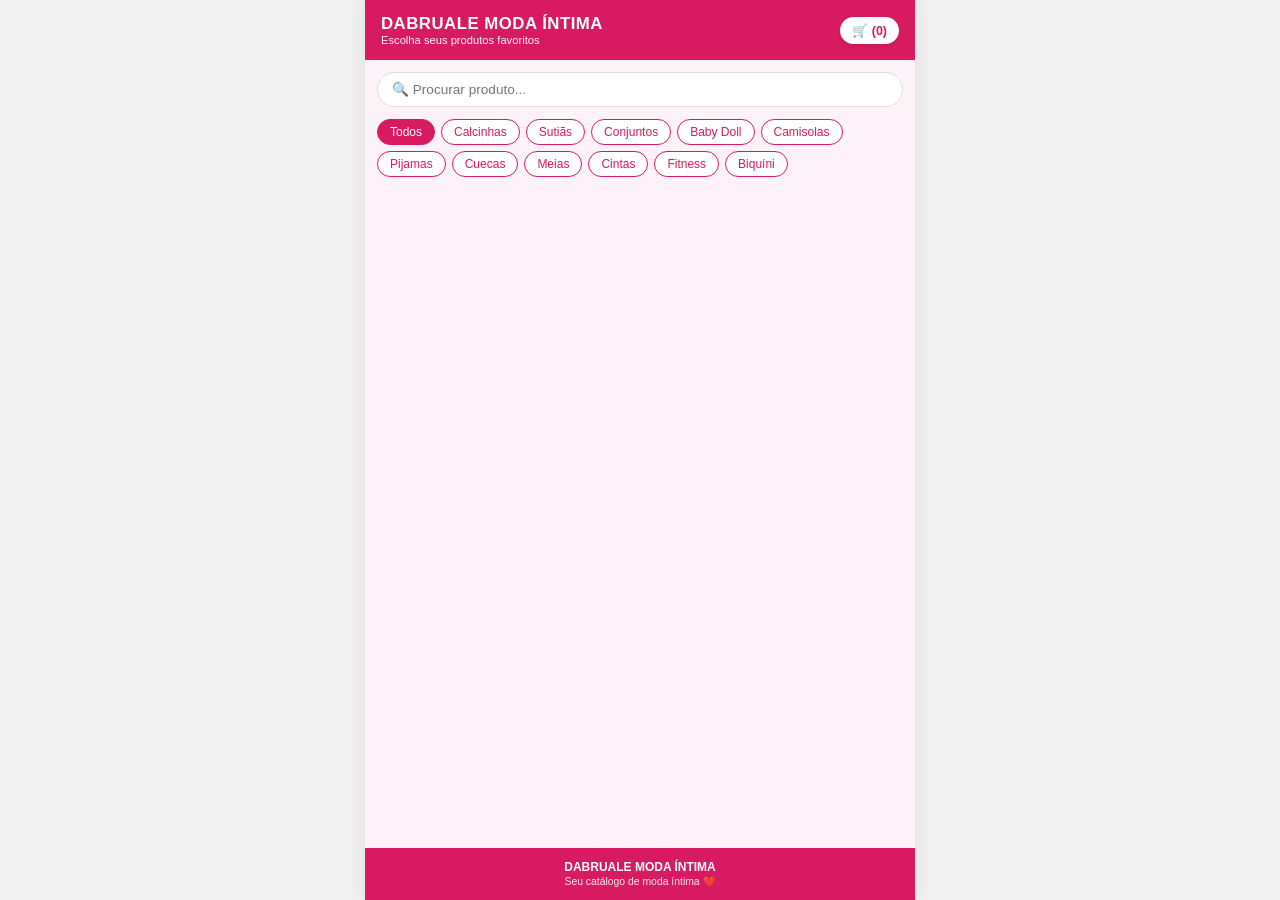
==== index.html @ e1613a53 "Update index.html" ====
<!DOCTYPE html>
<html lang="pt-BR">

<head>
    <!-- Prévia para WhatsApp e Redes Sociais -->
    <meta property="og:title" content="Dabruale Moda Íntima - Catálogo">
    <meta property="og:description" content="Confira nosso catálogo completo de produtos e faça seu pedido direto pelo WhatsApp!">
    <meta property="og:image" content="https://dabruale.github.io/Dabruale-moda-intima/logo.png">
    <meta property="og:image:secure_url" content="https://dabruale.github.io/Dabruale-moda-intima/logo.png">
    <meta property="og:image:width" content="300">
    <meta property="og:image:height" content="300">
    <meta property="og:url" content="https://dabruale.github.io/Dabruale-moda-intima/">
    <meta property="og:type" content="website">
    <meta property="og:image:type" content="image/png">
    <meta charset="UTF-8">
    <meta name="viewport" content="width=device-width, initial-scale=1.0">
    <title>Dabruale Moda Íntima - Catálogo</title>
    <style>
        * {
            margin: 0;
            padding: 0;
            box-sizing: border-box;
            font-family: 'Segoe UI', Tahoma, Geneva, Verdana, sans-serif;
        }

        body {
            background-color: #f0f0f0;
            display: flex;
            justify-content: center;
            align-items: flex-start;
            min-height: 100vh;
        }

        .app-container {
            max-width: 550px;
            width: 100%;
            background-color: #fdf2f8;
            min-height: 100vh;
            display: flex;
            flex-direction: column;
            box-shadow: 0 0 15px rgba(0,0,0,0.08);
            position: relative;
        }

        header {
            background-color: #d81b60;
            color: white;
            padding: 14px 16px;
            display: flex;
            justify-content: space-between;
            align-items: center;
            position: sticky;
            top: 0;
            z-index: 10;
        }

        header h1 {
            font-size: 1.05rem;
            text-transform: uppercase;
            letter-spacing: 0.5px;
            font-weight: 800;
        }

        header p {
            font-size: 0.7rem;
            opacity: 0.95;
        }

        .header-acoes {
            display: flex;
            gap: 6px;
            align-items: center;
        }

        .carrinho-topo {
            background-color: white;
            color: #d81b60;
            padding: 6px 12px;
            border-radius: 20px;
            font-weight: bold;
            font-size: 0.78rem;
            cursor: pointer;
            box-shadow: 0 2px 4px rgba(0,0,0,0.1);
            white-space: nowrap;
            transition: transform 0.1s;
        }

        .carrinho-topo:active {
            transform: scale(0.95);
        }

        main {
            flex: 1;
            padding: 12px;
        }

        .busca-container {
            margin-bottom: 12px;
        }

        .busca-container input {
            width: 100%;
            padding: 9px 14px;
            border: 1px solid #e0e0e0;
            border-radius: 20px;
            outline: none;
            font-size: 0.85rem;
            background: white;
        }

        .categorias-container {
            display: flex;
            flex-wrap: wrap;
            gap: 6px;
            margin-bottom: 12px;
        }

        .btn-categoria {
            background-color: white;
            color: #d81b60;
            border: 1px solid #d81b60;
            padding: 5px 12px;
            border-radius: 15px;
            font-size: 0.75rem;
            white-space: nowrap;
            cursor: pointer;
            transition: 0.2s;
        }

        .btn-categoria.ativo, .btn-categoria:hover {
            background-color: #d81b60;
            color: white;
        }

        .aviso-tamanho-topo {
            display: none;
            padding: 10px 14px;
            border-radius: 10px;
            font-size: 0.8rem;
            text-align: center;
            margin-bottom: 12px;
            font-weight: 600;
            align-items: center;
            justify-content: center;
            gap: 6px;
            box-shadow: 0 2px 8px rgba(0,0,0,0.08);
            animation: fadeIn 0.2s ease-out;
        }

        .aviso-tamanho-topo.alerta {
            background-color: #ffebee;
            color: #c62828;
            border: 1px solid #ef9a9a;
        }

        .aviso-tamanho-topo.sucesso {
            background-color: #e8f5e9;
            color: #2e7d32;
            border: 1px solid #a5d6a7;
        }

        @keyframes fadeIn {
            from { opacity: 0; transform: translateY(-4px); }
            to { opacity: 1; transform: translateY(0); }
        }

        .produtos-grid {
            display: flex;
            flex-direction: column;
            gap: 10px;
            width: 100%;
        }

        .card-produto {
            background: white;
            border-radius: 10px;
            padding: 10px;
            display: flex;
            gap: 12px;
            box-shadow: 0 2px 5px rgba(0,0,0,0.03);
            align-items: flex-start;
            width: 100%;
        }

        .foto-box {
            display: flex;
            flex-direction: column;
            align-items: center;
            gap: 5px;
            flex-shrink: 0;
        }

        .card-produto img.img-principal {
            width: 85px;
            height: 85px;
            object-fit: cover;
            border-radius: 8px;
            cursor: pointer;
            transition: transform 0.2s;
        }

        .card-produto img.img-principal:hover {
            transform: scale(1.03);
        }

        .miniaturas-container {
            display: flex;
            gap: 4px;
            max-width: 85px;
            justify-content: center;
            flex-wrap: wrap;
        }

        .thumb-img {
            width: 22px;
            height: 22px;
            object-fit: cover;
            border-radius: 4px;
            border: 1px solid #ddd;
            cursor: pointer;
            opacity: 0.6;
            transition: 0.2s;
        }

        .thumb-img.ativa, .thumb-img:hover {
            opacity: 1;
            border-color: #d81b60;
            box-shadow: 0 0 3px rgba(216, 27, 96, 0.5);
        }

        .detalhes-produto {
            flex: 1;
            display: flex;
            flex-direction: column;
            gap: 3px;
        }

        .nome-produto {
            font-weight: bold;
            font-size: 0.88rem;
            color: #333;
        }

        .subtexto-produto {
            font-size: 0.68rem;
            color: #888;
        }

        .preco-produto {
            color: #d81b60;
            font-weight: bold;
            font-size: 0.92rem;
        }

        .controles-produto {
            display: flex;
            align-items: center;
            gap: 8px;
            margin: 4px 0;
            flex-wrap: wrap;
        }

        .box-tamanho {
            display: flex;
            align-items: center;
        }

        .select-tamanho {
            border: 1px solid #d81b60;
            color: #d81b60;
            border-radius: 10px;
            padding: 4px 8px;
            font-size: 0.75rem;
            outline: none;
            background: white;
            font-weight: 600;
            cursor: pointer;
        }

        .qtd-container {
            display: flex;
            align-items: center;
            gap: 5px;
            font-size: 0.75rem;
            color: #444;
            font-weight: 600;
        }

        .btn-qtd {
            width: 22px;
            height: 22px;
            border-radius: 50%;
            border: 1px solid #ccc;
            background: white;
            color: #555;
            font-weight: bold;
            cursor: pointer;
            display: flex;
            align-items: center;
            justify-content: center;
            font-size: 0.8rem;
            line-height: 1;
        }

        .btn-adicionar {
            background-color: #d81b60;
            color: white;
            border: none;
            padding: 6px 12px;
            border-radius: 10px;
            font-weight: bold;
            font-size: 0.72rem;
            cursor: pointer;
            width: fit-content;
            margin-top: 2px;
            transition: background 0.2s;
        }

        .btn-adicionar:hover {
            background-color: #c2185b;
        }

        .modal-overlay {
            display: none;
            position: fixed;
            top: 0;
            left: 0;
            width: 100vw;
            height: 100vh;
            background: rgba(0, 0, 0, 0.5);
            z-index: 100;
            justify-content: center;
            align-items: flex-end;
        }

        .modal-carrinho {
            background: white;
            width: 100%;
            max-width: 550px;
            border-radius: 16px 16px 0 0;
            padding: 16px;
            max-height: 90vh;
            display: flex;
            flex-direction: column;
            animation: slideUp 0.2s ease-out;
            overflow-y: auto;
        }

        @keyframes slideUp {
            from { transform: translateY(100%); }
            to { transform: translateY(0); }
        }

        .modal-header {
            display: flex;
            justify-content: space-between;
            align-items: center;
            border-bottom: 1px solid #eee;
            padding-bottom: 10px;
            margin-bottom: 10px;
        }

        .modal-header h2 {
            font-size: 1rem;
            color: #d81b60;
        }

        .btn-fechar {
            background: none;
            border: none;
            font-size: 1.2rem;
            cursor: pointer;
            color: #888;
        }

        .itens-carrinho {
            display: flex;
            flex-direction: column;
            gap: 8px;
            margin-bottom: 12px;
            max-height: 200px;
            overflow-y: auto;
        }

        .item-carrinho {
            display: flex;
            justify-content: space-between;
            align-items: center;
            padding: 8px 10px;
            background: #fdf2f8;
            border-radius: 8px;
            font-size: 0.8rem;
            border: 1px solid #f8bbd0;
        }

        .item-info {
            display: flex;
            flex-direction: column;
        }

        .item-nome {
            font-weight: bold;
            color: #333;
        }

        .badge-tamanho {
            display: inline-block;
            background-color: #d81b60;
            color: white;
            padding: 2px 6px;
            border-radius: 4px;
            font-size: 0.68rem;
            font-weight: bold;
            margin-top: 2px;
            width: fit-content;
        }

        .item-detalhe {
            font-size: 0.72rem;
            color: #666;
            margin-top: 2px;
        }

        .btn-remover {
            background: none;
            border: none;
            color: #d32f2f;
            cursor: pointer;
            font-size: 0.85rem;
            font-weight: bold;
            padding: 4px;
        }

        .dados-cliente {
            display: flex;
            flex-direction: column;
            gap: 8px;
            margin-bottom: 12px;
            padding-top: 10px;
            border-top: 1px dashed #e0e0e0;
        }

        .dados-cliente h3 {
            font-size: 0.85rem;
            color: #d81b60;
            margin-bottom: 2px;
        }

        .campo-linha {
            display: flex;
            gap: 8px;
        }

        .campo-grupo {
            display: flex;
            flex-direction: column;
            gap: 3px;
            flex: 1;
        }

        .campo-grupo.curto {
            flex: 0.35;
        }

        .campo-grupo label {
            font-size: 0.72rem;
            font-weight: bold;
            color: #444;
        }

        .campo-grupo input, .campo-grupo select, .campo-grupo textarea {
            padding: 8px 10px;
            border: 1px solid #ccc;
            border-radius: 8px;
            font-size: 0.78rem;
            outline: none;
            font-family: inherit;
        }

        .campo-grupo textarea {
            resize: vertical;
            min-height: 45px;
        }

        .campo-grupo input:focus, .campo-grupo select:focus, .campo-grupo textarea:focus {
            border-color: #d81b60;
        }

        .modal-footer {
            border-top: 1px solid #eee;
            padding-top: 10px;
            display: flex;
            flex-direction: column;
            gap: 10px;
            margin-top: auto;
        }

        .total-carrinho {
            display: flex;
            justify-content: space-between;
            font-weight: bold;
            font-size: 0.95rem;
            color: #333;
        }

        .btn-whatsapp {
            background-color: #25D366;
            color: white;
            border: none;
            padding: 10px;
            border-radius: 8px;
            font-weight: bold;
            font-size: 0.85rem;
            cursor: pointer;
            text-align: center;
            text-decoration: none;
            display: block;
        }

        .modal-foto-overlay {
            display: none;
            position: fixed;
            top: 0; left: 0; width: 100vw; height: 100vh;
            background: rgba(0,0,0,0.85);
            z-index: 200;
            justify-content: center;
            align-items: center;
            padding: 16px;
        }

        .modal-foto-conteudo {
            max-width: 95%;
            max-height: 85vh;
            border-radius: 12px;
            object-fit: contain;
            box-shadow: 0 4px 15px rgba(0,0,0,0.5);
        }

        .btn-fechar-foto {
            position: absolute;
            top: 15px;
            right: 20px;
            color: white;
            font-size: 2rem;
            background: none;
            border: none;
            cursor: pointer;
        }

        footer {
            background-color: #d81b60;
            color: white;
            text-align: center;
            padding: 12px;
            font-size: 0.75rem;
            margin-top: auto;
        }
    </style>
</head>
<body>

    <div class="app-container">

        <header>
            <div>
                <h1>DABRUALE MODA ÍNTIMA</h1>
                <p>Escolha seus produtos favoritos</p>
            </div>
            <div class="header-acoes">
                <div class="carrinho-topo" onclick="abrirCarrinho()">🛒 (<span id="countCarrinho">0</span>)</div>
            </div>
        </header>

        <main>
            <div class="busca-container">
                <input type="text" id="inputBusca" placeholder="🔍 Procurar produto..." oninput="filtrarProdutos()">
            </div>

            <div class="categorias-container" id="containerCategorias">
                <button class="btn-categoria ativo" onclick="selecionarCategoria('Todos', this)">Todos</button>
                <button class="btn-categoria" onclick="selecionarCategoria('Calcinhas', this)">Calcinhas</button>
                <button class="btn-categoria" onclick="selecionarCategoria('Sutiãs', this)">Sutiãs</button>
                <button class="btn-categoria" onclick="selecionarCategoria('Conjuntos', this)">Conjuntos</button>
                <button class="btn-categoria" onclick="selecionarCategoria('Baby Doll', this)">Baby Doll</button>
                <button class="btn-categoria" onclick="selecionarCategoria('Camisolas', this)">Camisolas</button>
                <button class="btn-categoria" onclick="selecionarCategoria('Pijamas', this)">Pijamas</button>
                <button class="btn-categoria" onclick="selecionarCategoria('Cuecas', this)">Cuecas</button>
                <button class="btn-categoria" onclick="selecionarCategoria('Meias', this)">Meias</button>
                <button class="btn-categoria" onclick="selecionarCategoria('Cintas', this)">Cintas</button>
                <button class="btn-categoria" onclick="selecionarCategoria('Fitness', this)">Fitness</button>
                <button class="btn-categoria" onclick="selecionarCategoria('Biquíni', this)">Biquíni</button>
            </div>

            <div class="aviso-tamanho-topo" id="boxAvisoTamanho">
                <span></span>
            </div>

            <div class="produtos-grid" id="gridProdutos">
                <!-- Produtos inseridos via JavaScript -->
            </div>
        </main>

        <footer>
            <strong>DABRUALE MODA ÍNTIMA</strong><br>
            <span style="font-size: 0.65rem; opacity: 0.9;">Seu catálogo de moda íntima ❤️</span>
        </footer>

    </div>

    <!-- MODAL DO CARRINHO (LISTA PRODUTOS + FORMULÁRIO DE DADOS NA MESMA TELA) -->
    <div class="modal-overlay" id="modalCarrinho">
        <div class="modal-carrinho">
            <div class="modal-header">
                <h2>🛒 Seu Carrinho</h2>
                <button class="btn-fechar" onclick="fecharCarrinho()">✕</button>
            </div>

            <!-- 1. EXIBIÇÃO DOS PRODUTOS ADICIONADOS -->
            <div class="itens-carrinho" id="itensCarrinho"></div>

            <!-- 2. FORMULÁRIO PARA PREENCHIMENTO DOS DADOS -->
            <div class="dados-cliente">
                <h3>📝 Dados para Entrega</h3>
                
                <div class="campo-grupo">
                    <label for="clienteNome">Seu Nome *</label>
                    <input type="text" id="clienteNome" placeholder="Digite seu nome completo">
                </div>

                <div class="campo-linha">
                    <div class="campo-grupo">
                        <label for="clienteRua">Rua / Avenida *</label>
                        <input type="text" id="clienteRua" placeholder="Ex: Rua das Flores">
                    </div>
                    <div class="campo-grupo curto">
                        <label for="clienteNumero">Nº *</label>
                        <input type="text" id="clienteNumero" placeholder="123">
                    </div>
                </div>

                <div class="campo-linha">
                    <div class="campo-grupo">
                        <label for="clienteBairro">Bairro *</label>
                        <input type="text" id="clienteBairro" placeholder="Ex: Centro">
                    </div>
                    <div class="campo-grupo">
                        <label for="clienteCepRef">CEP ou Referência</label>
                        <input type="text" id="clienteCepRef" placeholder="Ex: Próximo ao mercado">
                    </div>
                </div>

                <div class="campo-linha">
                    <div class="campo-grupo">
                        <label for="clienteCidade">Cidade *</label>
                        <input type="text" id="clienteCidade" placeholder="Ex: Tangará da Serra">
                    </div>
                    <div class="campo-grupo curto">
                        <label for="clienteEstado">UF *</label>
                        <input type="text" id="clienteEstado" placeholder="MT" maxlength="2">
                    </div>
                </div>

                <div class="campo-grupo">
                    <label for="clientePagamento">Forma de Pagamento *</label>
                    <select id="clientePagamento">
                        <option value="Pix">PIX</option>
                        <option value="Cartão de Crédito/Débito">Cartão de Crédito/Débito</option>
                        <option value="Dinheiro">Dinheiro</option>
                    </select>
                </div>

                <div class="campo-grupo">
                    <label for="clienteObs">Observações / Detalhes do Tamanho</label>
                    <textarea id="clienteObs" placeholder="Especifique tamanhos adicionais, preferências de cores ou detalhes da entrega aqui..."></textarea>
                </div>
            </div>

            <div class="modal-footer">
                <div class="total-carrinho">
                    <span>Total:</span>
                    <span id="valorTotalCarrinho">R$ 0,00</span>
                </div>
                <button class="btn-whatsapp" onclick="enviarPedidoWhatsapp()">📱 Finalizar Pedido via WhatsApp</button>
            </div>
        </div>
    </div>

    <!-- MODAL DE ZOOM DE FOTO -->
    <div class="modal-foto-overlay" id="modalFotoAmpliada" onclick="fecharFotoAmpliada()">
        <button class="btn-fechar-foto">&times;</button>
        <img class="modal-foto-conteudo" id="imgFotoAmpliada" src="" alt="Foto ampliada">
    </div>

    <!-- FIREBASE SDKs -->
    <script src="https://www.gstatic.com/firebasejs/9.22.0/firebase-app-compat.js"></script>
    <script src="https://www.gstatic.com/firebasejs/9.22.0/firebase-database-compat.js"></script>

    <script>
        const firebaseConfig = {
            apiKey: "AIzaSyArhsq3ocgYYIg0m6CkxxO9n8ieLFbBC0I",
            authDomain: "dabruale-a9712.firebaseapp.com",
            databaseURL: "https://dabruale-a9712-default-rtdb.firebaseio.com",
            projectId: "dabruale-a9712",
            storageBucket: "dabruale-a9712.firebasestorage.app",
            messagingSenderId: "904434904806",
            appId: "1:904434904806:web:2054057c62bd41aa361527"
        };

        if (!firebase.apps.length) {
            firebase.initializeApp(firebaseConfig);
        }
        const db = firebase.database();

        let todosProdutos = [];
        let carrinho = JSON.parse(localStorage.getItem('carrinhoDabruale')) || [];
        let categoriaAtual = 'Todos';
        let timerAviso = null;
        const NUMERO_WHATSAPP = "5565996719068";

        document.addEventListener("DOMContentLoaded", () => {
            atualizarContadorCarrinho();
            
            db.ref("produtos").on("value", (snapshot) => {
                todosProdutos = [];
                snapshot.forEach((child) => {
                    todosProdutos.push({
                        id: child.key,
                        ...child.val()
                    });
                });
                renderizarProdutos();
            });
        });

        function selecionarCategoria(cat, elemento) {
            categoriaAtual = cat;
            document.querySelectorAll('.btn-categoria').forEach(btn => btn.classList.remove('ativo'));
            elemento.classList.add('ativo');
            renderizarProdutos();
        }

        function filtrarProdutos() {
            renderizarProdutos();
        }

        function normalizarTexto(txt) {
            return (txt || "")
                .toString()
                .toLowerCase()
                .normalize("NFD")
                .replace(/[\u0300-\u036f]/g, "")
                .trim();
        }

        function categoriasCoincidem(catProduto, catSelecionada) {
            if (catSelecionada === 'Todos') return true;
            if (!catProduto) return false;

            const p = normalizarTexto(catProduto);
            const s = normalizarTexto(catSelecionada);

            return p === s || p + 's' === s || s + 's' === p;
        }

        function alterarQtd(id, delta) {
            const el = document.getElementById(`qtd-${id}`);
            if (!el) return;
            let val = parseInt(el.textContent) || 1;
            val += delta;
            if (val < 1) val = 1;
            el.textContent = val;
        }

        function trocarFoto(idProduto, urlNova, elThumb) {
            const imgEl = document.getElementById(`img-main-${idProduto}`);
            if (imgEl) {
                imgEl.src = urlNova;
            }
            const card = imgEl ? imgEl.closest('.card-produto') : null;
            if (card) {
                card.querySelectorAll('.thumb-img').forEach(t => t.classList.remove('ativa'));
                if (elThumb) elThumb.classList.add('ativa');
            }
        }

        function abrirFotoAmpliada(url) {
            if (!url || url.includes('placeholder')) return;
            const modal = document.getElementById('modalFotoAmpliada');
            const img = document.getElementById('imgFotoAmpliada');
            img.src = url;
            modal.style.display = 'flex';
        }

        function fecharFotoAmpliada() {
            document.getElementById('modalFotoAmpliada').style.display = 'none';
        }

        function mostrarAviso(mensagem, isAlerta = false) {
            const box = document.getElementById('boxAvisoTamanho');
            if (!box) return;

            if (timerAviso) clearTimeout(timerAviso);

            box.querySelector('span').textContent = mensagem;
            box.className = `aviso-tamanho-topo ${isAlerta ? 'alerta' : 'sucesso'}`;
            box.style.display = 'flex';

            timerAviso = setTimeout(() => {
                box.style.display = 'none';
            }, 3000);
        }

        function renderizarProdutos() {
            const grid = document.getElementById("gridProdutos");
            const termoBusca = document.getElementById("inputBusca").value.toLowerCase();

            grid.innerHTML = "";

            const filtrados = todosProdutos.filter(prod => {
                const combinaCategoria = categoriasCoincidem(prod.categoria, categoriaAtual);
                const combinaBusca = (prod.nome || "").toLowerCase().includes(termoBusca);
                return combinaCategoria && combinaBusca;
            });

            if (filtrados.length === 0) {
                grid.innerHTML = "<p style='text-align:center; padding: 20px; color: #888; font-size: 0.85rem;'>Nenhum produto encontrado nesta categoria.</p>";
                return;
            }

            filtrados.forEach(prod => {
                let listaImagens = [];
                if (Array.isArray(prod.imagens) && prod.imagens.length > 0) {
                    listaImagens = prod.imagens;
                } else {
                    if (prod.imagem) listaImagens.push(prod.imagem);
                    if (prod.imagem2) listaImagens.push(prod.imagem2);
                    if (prod.imagem3) listaImagens.push(prod.imagem3);
                }

                if (listaImagens.length === 0) {
                    listaImagens.push('https://via.placeholder.com/85');
                }

                const imgPrincipal = listaImagens[0];
                const precoFormatado = parseFloat(prod.preco || 0).toFixed(2).replace('.', ',');

                let htmlMiniaturas = '';
                if (listaImagens.length > 1) {
                    htmlMiniaturas = `<div class="miniaturas-container">` + 
                        listaImagens.map((url, idx) => `
                            <img src="${url}" class="thumb-img ${idx === 0 ? 'ativa' : ''}" onclick="trocarFoto('${prod.id}', '${url}', this)" title="Ver foto ${idx + 1}">
                        `).join('') + `</div>`;
                }

                let opcoesTamanho = '<option value="">Escolha o tamanho</option>';
                if (prod.tamanhos) {
                    const arrTamanhos = typeof prod.tamanhos === 'string' 
                        ? prod.tamanhos.split(',').map(s => s.trim()) 
                        : prod.tamanhos;
                    
                    if (Array.isArray(arrTamanhos) && arrTamanhos.length > 0) {
                        opcoesTamanho += arrTamanhos.map(t => `<option value="${t}">${t}</option>`).join('');
                    }
                } else {
                    opcoesTamanho += '<option value="P">P</option><option value="M">M</option><option value="G">G</option><option value="GG">GG</option><option value="TAMANHO ÚNICO">TAMANHO ÚNICO</option>';
                }

                const card = document.createElement("div");
                card.className = "card-produto";
                card.innerHTML = `
                    <div class="foto-box">
                        <img id="img-main-${prod.id}" class="img-principal" src="${imgPrincipal}" alt="${prod.nome}" onclick="abrirFotoAmpliada(this.src)" title="Clique para ampliar">
                        ${htmlMiniaturas}
                    </div>
                    <div class="detalhes-produto">
                        <div class="nome-produto">${prod.nome}</div>
                        <div class="subtexto-produto">Cores e estampas variadas</div>
                        <div class="preco-produto">R$ ${precoFormatado}</div>
                        
                        <div class="controles-produto">
                            <div class="box-tamanho">
                                <select class="select-tamanho" id="tamanho-${prod.id}">
                                    ${opcoesTamanho}
                                </select>
                            </div>
                            <div class="qtd-container">
                                <button type="button" class="btn-qtd" onclick="alterarQtd('${prod.id}', -1)">-</button>
                                <span id="qtd-${prod.id}">1</span>
                                <button type="button" class="btn-qtd" onclick="alterarQtd('${prod.id}', 1)">+</button>
                            </div>
                        </div>

                        <button class="btn-adicionar" onclick="adicionarAoCarrinho('${prod.id}')">Adicionar ao carrinho</button>
                    </div>
                `;
                grid.appendChild(card);
            });
        }

        function adicionarAoCarrinho(id) {
            const produto = todosProdutos.find(p => p.id === id);
            if (!produto) return;

            const selectTamanho = document.getElementById(`tamanho-${id}`);
            const tamanhoSelecionado = selectTamanho ? selectTamanho.value : "";

            if (!tamanhoSelecionado) {
                mostrarAviso("⚠️ Por favor, selecione o TAMANHO antes de adicionar!", true);
                if (selectTamanho) selectTamanho.focus();
                return;
            }

            const qtdEl = document.getElementById(`qtd-${id}`);
            const quantidade = qtdEl ? parseInt(qtdEl.textContent) || 1 : 1;

            const itemExistente = carrinho.find(item => item.id === id && item.tamanho === tamanhoSelecionado);

            if (itemExistente) {
                itemExistente.quantidade += quantidade;
            } else {
                carrinho.push({
                    id: produto.id,
                    nome: produto.nome,
                    preco: parseFloat(produto.preco || 0),
                    tamanho: tamanhoSelecionado,
                    quantidade: quantidade
                });
            }

            salvarCarrinho();
            atualizarContadorCarrinho();
            mostrarAviso(`✅ "${produto.nome}" (Tam: ${tamanhoSelecionado}) adicionado ao carrinho!`, false);
        }

        function salvarCarrinho() {
            localStorage.setItem('carrinhoDabruale', JSON.stringify(carrinho));
        }

        function atualizarContadorCarrinho() {
            const totalItens = carrinho.reduce((acc, item) => acc + item.quantidade, 0);
            document.getElementById('countCarrinho').textContent = totalItens;
        }

        function abrirCarrinho() {
            renderizarItensCarrinho();
            document.getElementById('modalCarrinho').style.display = 'flex';
        }

        function fecharCarrinho() {
            document.getElementById('modalCarrinho').style.display = 'none';
        }

        function removerDoCarrinho(index) {
            carrinho.splice(index, 1);
            salvarCarrinho();
            atualizarContadorCarrinho();
            renderizarItensCarrinho();
        }

        function renderizarItensCarrinho() {
            const container = document.getElementById('itensCarrinho');
            const totalEl = document.getElementById('valorTotalCarrinho');

            if (!container) return;

            if (carrinho.length === 0) {
                container.innerHTML = "<p style='text-align:center; color:#888; padding:15px; font-size:0.82rem;'>Seu carrinho está vazio.</p>";
                if (totalEl) totalEl.textContent = "R$ 0,00";
                return;
            }

            container.innerHTML = "";
            let total = 0;

            carrinho.forEach((item, index) => {
                const subtotal = (item.preco || 0) * (item.quantidade || 1);
                total += subtotal;

                const itemDiv = document.createElement('div');
                itemDiv.className = 'item-carrinho';
                itemDiv.innerHTML = `
                    <div class="item-info">
                        <span class="item-nome">${item.nome}</span>
                        <span class="badge-tamanho">Tamanho: ${item.tamanho}</span>
                        <span class="item-detalhe">Qtd: ${item.quantidade} | R$ ${item.preco.toFixed(2).replace('.', ',')} un = R$ ${subtotal.toFixed(2).replace('.', ',')}</span>
                    </div>
                    <button class="btn-remover" onclick="removerDoCarrinho(${index})" title="Remover item">✕</button>
                `;
                container.appendChild(itemDiv);
            });

            if (totalEl) {
                totalEl.textContent = `R$ ${total.toFixed(2).replace('.', ',')}`;
            }
        }

        function enviarPedidoWhatsapp() {
            if (carrinho.length === 0) {
                mostrarAviso("⚠️ Seu carrinho está vazio!", true);
                return;
            }

            const nome = document.getElementById('clienteNome').value.trim();
            const rua = document.getElementById('clienteRua').value.trim();
            const numero = document.getElementById('clienteNumero').value.trim();
            const bairro = document.getElementById('clienteBairro').value.trim();
            const cepRef = document.getElementById('clienteCepRef').value.trim();
            const cidade = document.getElementById('clienteCidade').value.trim();
            const estado = document.getElementById('clienteEstado').value.trim();
            const pagamento = document.getElementById('clientePagamento').value;
            const obs = document.getElementById('clienteObs').value.trim();

            if (!nome || !rua || !numero || !bairro || !cidade || !estado) {
                mostrarAviso("⚠️ Preencha todos os campos obrigatórios (*)", true);
                return;
            }

            let texto = `*NOVO PEDIDO - DABRUALE MODA ÍNTIMA*\n\n`;
            texto += `*Cliente:* ${nome}\n\n`;
            texto += `*PRODUTOS:*\n`;

            let total = 0;
            carrinho.forEach((item, index) => {
                const subtotal = (item.preco || 0) * (item.quantidade || 1);
                total += subtotal;
                texto += `${index + 1}. *${item.nome}*\n`;
                texto += `   • Tamanho: ${item.tamanho}\n`;
                texto += `   • Qtd: ${item.quantidade} x R$ ${item.preco.toFixed(2).replace('.', ',')} = R$ ${subtotal.toFixed(2).replace('.', ',')}\n`;
            });

            texto += `\n*TOTAL:* R$ ${total.toFixed(2).replace('.', ',')}\n\n`;
            texto += `*DADOS DE ENTREGA:*\n`;
            texto += `• Endereço: ${rua}, Nº ${numero}\n`;
            texto += `• Bairro: ${bairro}\n`;
            if (cepRef) texto += `• CEP/Ref: ${cepRef}\n`;
            texto += `• Cidade/UF: ${cidade}/${estado}\n\n`;
            texto += `*Forma de Pagamento:* ${pagamento}\n`;
            if (obs) texto += `*Observações:* ${obs}\n`;

            const link = `https://api.whatsapp.com/send?phone=${NUMERO_WHATSAPP}&text=${encodeURIComponent(texto)}`;
            window.open(link, '_blank');
        }
    </script>
</body>
</html>
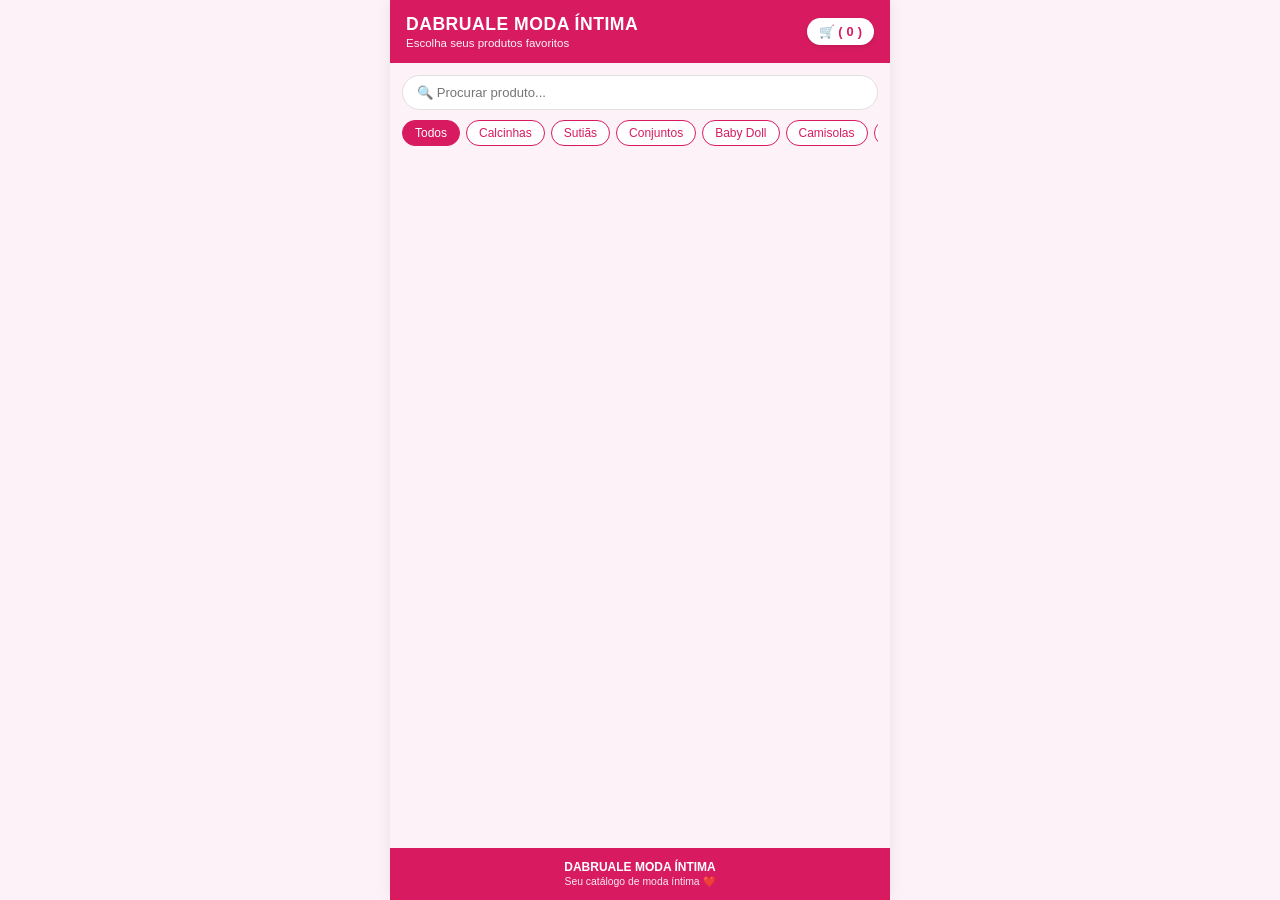
==== commit 6255f750: "Update index.html" ====
--- a/index.html
+++ b/index.html
@@ -2,7 +2,6 @@
 <html lang="pt-BR">
 
 <head>
-    <!-- Prévia para WhatsApp e Redes Sociais -->
     <meta property="og:title" content="Dabruale Moda Íntima - Catálogo">
     <meta property="og:description" content="Confira nosso catálogo completo de produtos e faça seu pedido direto pelo WhatsApp!">
     <meta property="og:image" content="https://dabruale.github.io/Dabruale-moda-intima/logo.png">
@@ -24,7 +23,7 @@
         }
 
         body {
-            background-color: #f0f0f0;
+            background-color: #fdf2f8;
             display: flex;
             justify-content: center;
             align-items: flex-start;
@@ -32,16 +31,18 @@
         }
 
         .app-container {
-            max-width: 550px;
+            max-width: 500px;
             width: 100%;
             background-color: #fdf2f8;
             min-height: 100vh;
             display: flex;
             flex-direction: column;
-            box-shadow: 0 0 15px rgba(0,0,0,0.08);
+            box-shadow: 0 0 15px rgba(0, 0, 0, 0.08);
             position: relative;
-        }
-
+            margin: 0 auto;
+        }
+
+        /* HEADER EXATAMENTE IGUAL À FOTO 2 */
         header {
             background-color: #d81b60;
             color: white;
@@ -55,21 +56,16 @@
         }
 
         header h1 {
-            font-size: 1.05rem;
+            font-size: 1.1rem;
             text-transform: uppercase;
             letter-spacing: 0.5px;
             font-weight: 800;
         }
 
         header p {
-            font-size: 0.7rem;
+            font-size: 0.72rem;
             opacity: 0.95;
-        }
-
-        .header-acoes {
-            display: flex;
-            gap: 6px;
-            align-items: center;
+            margin-top: 2px;
         }
 
         .carrinho-topo {
@@ -78,15 +74,13 @@
             padding: 6px 12px;
             border-radius: 20px;
             font-weight: bold;
-            font-size: 0.78rem;
+            font-size: 0.8rem;
             cursor: pointer;
-            box-shadow: 0 2px 4px rgba(0,0,0,0.1);
+            box-shadow: 0 2px 4px rgba(0, 0, 0, 0.1);
             white-space: nowrap;
-            transition: transform 0.1s;
-        }
-
-        .carrinho-topo:active {
-            transform: scale(0.95);
+            display: flex;
+            align-items: center;
+            gap: 4px;
         }
 
         main {
@@ -95,7 +89,7 @@
         }
 
         .busca-container {
-            margin-bottom: 12px;
+            margin-bottom: 10px;
         }
 
         .busca-container input {
@@ -104,15 +98,16 @@
             border: 1px solid #e0e0e0;
             border-radius: 20px;
             outline: none;
-            font-size: 0.85rem;
+            font-size: 0.82rem;
             background: white;
         }
 
         .categorias-container {
             display: flex;
-            flex-wrap: wrap;
             gap: 6px;
             margin-bottom: 12px;
+            overflow-x: auto;
+            padding-bottom: 4px;
         }
 
         .btn-categoria {
@@ -124,27 +119,21 @@
             font-size: 0.75rem;
             white-space: nowrap;
             cursor: pointer;
-            transition: 0.2s;
-        }
-
-        .btn-categoria.ativo, .btn-categoria:hover {
+        }
+
+        .btn-categoria.ativo {
             background-color: #d81b60;
             color: white;
         }
 
         .aviso-tamanho-topo {
             display: none;
-            padding: 10px 14px;
-            border-radius: 10px;
+            padding: 10px;
+            border-radius: 8px;
             font-size: 0.8rem;
             text-align: center;
-            margin-bottom: 12px;
+            margin-bottom: 10px;
             font-weight: 600;
-            align-items: center;
-            justify-content: center;
-            gap: 6px;
-            box-shadow: 0 2px 8px rgba(0,0,0,0.08);
-            animation: fadeIn 0.2s ease-out;
         }
 
         .aviso-tamanho-topo.alerta {
@@ -159,25 +148,21 @@
             border: 1px solid #a5d6a7;
         }
 
-        @keyframes fadeIn {
-            from { opacity: 0; transform: translateY(-4px); }
-            to { opacity: 1; transform: translateY(0); }
-        }
-
+        /* LISTA VERTICAL DE PRODUTOS DA FOTO 2 */
         .produtos-grid {
             display: flex;
             flex-direction: column;
-            gap: 10px;
+            gap: 12px;
             width: 100%;
         }
 
         .card-produto {
             background: white;
-            border-radius: 10px;
-            padding: 10px;
+            border-radius: 12px;
+            padding: 12px;
             display: flex;
             gap: 12px;
-            box-shadow: 0 2px 5px rgba(0,0,0,0.03);
+            box-shadow: 0 2px 6px rgba(0, 0, 0, 0.04);
             align-items: flex-start;
             width: 100%;
         }
@@ -186,7 +171,7 @@
             display: flex;
             flex-direction: column;
             align-items: center;
-            gap: 5px;
+            gap: 6px;
             flex-shrink: 0;
         }
 
@@ -196,11 +181,6 @@
             object-fit: cover;
             border-radius: 8px;
             cursor: pointer;
-            transition: transform 0.2s;
-        }
-
-        .card-produto img.img-principal:hover {
-            transform: scale(1.03);
         }
 
         .miniaturas-container {
@@ -208,7 +188,6 @@
             gap: 4px;
             max-width: 85px;
             justify-content: center;
-            flex-wrap: wrap;
         }
 
         .thumb-img {
@@ -219,13 +198,11 @@
             border: 1px solid #ddd;
             cursor: pointer;
             opacity: 0.6;
-            transition: 0.2s;
-        }
-
-        .thumb-img.ativa, .thumb-img:hover {
+        }
+
+        .thumb-img.ativa {
             opacity: 1;
             border-color: #d81b60;
-            box-shadow: 0 0 3px rgba(216, 27, 96, 0.5);
         }
 
         .detalhes-produto {
@@ -237,21 +214,23 @@
 
         .nome-produto {
             font-weight: bold;
-            font-size: 0.88rem;
-            color: #333;
+            font-size: 0.9rem;
+            color: #222;
         }
 
         .subtexto-produto {
-            font-size: 0.68rem;
+            font-size: 0.7rem;
             color: #888;
         }
 
         .preco-produto {
             color: #d81b60;
             font-weight: bold;
-            font-size: 0.92rem;
-        }
-
+            font-size: 0.95rem;
+            margin: 2px 0;
+        }
+
+        /* ELEMENTOS DA FOTO 2: SELECT DE TAMANHO + QTD - 1 + */
         .controles-produto {
             display: flex;
             align-items: center;
@@ -260,15 +239,10 @@
             flex-wrap: wrap;
         }
 
-        .box-tamanho {
-            display: flex;
-            align-items: center;
-        }
-
         .select-tamanho {
             border: 1px solid #d81b60;
             color: #d81b60;
-            border-radius: 10px;
+            border-radius: 12px;
             padding: 4px 8px;
             font-size: 0.75rem;
             outline: none;
@@ -280,8 +254,8 @@
         .qtd-container {
             display: flex;
             align-items: center;
-            gap: 5px;
-            font-size: 0.75rem;
+            gap: 6px;
+            font-size: 0.8rem;
             color: #444;
             font-weight: 600;
         }
@@ -298,28 +272,23 @@
             display: flex;
             align-items: center;
             justify-content: center;
-            font-size: 0.8rem;
-            line-height: 1;
+            font-size: 0.85rem;
         }
 
         .btn-adicionar {
             background-color: #d81b60;
             color: white;
             border: none;
-            padding: 6px 12px;
-            border-radius: 10px;
+            padding: 7px 14px;
+            border-radius: 12px;
             font-weight: bold;
-            font-size: 0.72rem;
+            font-size: 0.75rem;
             cursor: pointer;
             width: fit-content;
-            margin-top: 2px;
-            transition: background 0.2s;
-        }
-
-        .btn-adicionar:hover {
-            background-color: #c2185b;
-        }
-
+            margin-top: 4px;
+        }
+
+        /* MODAL DO CARRINHO COM FORMULÁRIO DE ENTREGA */
         .modal-overlay {
             display: none;
             position: fixed;
@@ -336,19 +305,13 @@
         .modal-carrinho {
             background: white;
             width: 100%;
-            max-width: 550px;
+            max-width: 500px;
             border-radius: 16px 16px 0 0;
             padding: 16px;
             max-height: 90vh;
             display: flex;
             flex-direction: column;
-            animation: slideUp 0.2s ease-out;
             overflow-y: auto;
-        }
-
-        @keyframes slideUp {
-            from { transform: translateY(100%); }
-            to { transform: translateY(0); }
         }
 
         .modal-header {
@@ -378,7 +341,7 @@
             flex-direction: column;
             gap: 8px;
             margin-bottom: 12px;
-            max-height: 200px;
+            max-height: 180px;
             overflow-y: auto;
         }
 
@@ -391,16 +354,6 @@
             border-radius: 8px;
             font-size: 0.8rem;
             border: 1px solid #f8bbd0;
-        }
-
-        .item-info {
-            display: flex;
-            flex-direction: column;
-        }
-
-        .item-nome {
-            font-weight: bold;
-            color: #333;
         }
 
         .badge-tamanho {
@@ -412,13 +365,6 @@
             font-size: 0.68rem;
             font-weight: bold;
             margin-top: 2px;
-            width: fit-content;
-        }
-
-        .item-detalhe {
-            font-size: 0.72rem;
-            color: #666;
-            margin-top: 2px;
         }
 
         .btn-remover {
@@ -426,9 +372,7 @@
             border: none;
             color: #d32f2f;
             cursor: pointer;
-            font-size: 0.85rem;
             font-weight: bold;
-            padding: 4px;
         }
 
         .dados-cliente {
@@ -443,7 +387,6 @@
         .dados-cliente h3 {
             font-size: 0.85rem;
             color: #d81b60;
-            margin-bottom: 2px;
         }
 
         .campo-linha {
@@ -474,25 +417,11 @@
             border-radius: 8px;
             font-size: 0.78rem;
             outline: none;
-            font-family: inherit;
         }
 
         .campo-grupo textarea {
             resize: vertical;
-            min-height: 45px;
-        }
-
-        .campo-grupo input:focus, .campo-grupo select:focus, .campo-grupo textarea:focus {
-            border-color: #d81b60;
-        }
-
-        .modal-footer {
-            border-top: 1px solid #eee;
-            padding-top: 10px;
-            display: flex;
-            flex-direction: column;
-            gap: 10px;
-            margin-top: auto;
+            min-height: 40px;
         }
 
         .total-carrinho {
@@ -501,6 +430,7 @@
             font-weight: bold;
             font-size: 0.95rem;
             color: #333;
+            margin-bottom: 8px;
         }
 
         .btn-whatsapp {
@@ -513,8 +443,7 @@
             font-size: 0.85rem;
             cursor: pointer;
             text-align: center;
-            text-decoration: none;
-            display: block;
+            width: 100%;
         }
 
         .modal-foto-overlay {
@@ -525,26 +454,12 @@
             z-index: 200;
             justify-content: center;
             align-items: center;
-            padding: 16px;
         }
 
         .modal-foto-conteudo {
-            max-width: 95%;
-            max-height: 85vh;
-            border-radius: 12px;
-            object-fit: contain;
-            box-shadow: 0 4px 15px rgba(0,0,0,0.5);
-        }
-
-        .btn-fechar-foto {
-            position: absolute;
-            top: 15px;
-            right: 20px;
-            color: white;
-            font-size: 2rem;
-            background: none;
-            border: none;
-            cursor: pointer;
+            max-width: 90%;
+            max-height: 80vh;
+            border-radius: 8px;
         }
 
         footer {
@@ -557,17 +472,19 @@
         }
     </style>
 </head>
+
 <body>
 
     <div class="app-container">
 
+        <!-- topo exatamente como na foto 2 -->
         <header>
             <div>
                 <h1>DABRUALE MODA ÍNTIMA</h1>
                 <p>Escolha seus produtos favoritos</p>
             </div>
-            <div class="header-acoes">
-                <div class="carrinho-topo" onclick="abrirCarrinho()">🛒 (<span id="countCarrinho">0</span>)</div>
+            <div class="carrinho-topo" onclick="abrirCarrinho()">
+                🛒 (<span id="countCarrinho">0</span>)
             </div>
         </header>
 
@@ -585,10 +502,6 @@
                 <button class="btn-categoria" onclick="selecionarCategoria('Camisolas', this)">Camisolas</button>
                 <button class="btn-categoria" onclick="selecionarCategoria('Pijamas', this)">Pijamas</button>
                 <button class="btn-categoria" onclick="selecionarCategoria('Cuecas', this)">Cuecas</button>
-                <button class="btn-categoria" onclick="selecionarCategoria('Meias', this)">Meias</button>
-                <button class="btn-categoria" onclick="selecionarCategoria('Cintas', this)">Cintas</button>
-                <button class="btn-categoria" onclick="selecionarCategoria('Fitness', this)">Fitness</button>
-                <button class="btn-categoria" onclick="selecionarCategoria('Biquíni', this)">Biquíni</button>
             </div>
 
             <div class="aviso-tamanho-topo" id="boxAvisoTamanho">
@@ -596,7 +509,7 @@
             </div>
 
             <div class="produtos-grid" id="gridProdutos">
-                <!-- Produtos inseridos via JavaScript -->
+                <!-- Produtos em lista estilo foto 2 -->
             </div>
         </main>
 
@@ -607,7 +520,7 @@
 
     </div>
 
-    <!-- MODAL DO CARRINHO (LISTA PRODUTOS + FORMULÁRIO DE DADOS NA MESMA TELA) -->
+    <!-- MODAL DO CARRINHO (ITENS + FORMULÁRIO DE ENTREGA) -->
     <div class="modal-overlay" id="modalCarrinho">
         <div class="modal-carrinho">
             <div class="modal-header">
@@ -615,10 +528,8 @@
                 <button class="btn-fechar" onclick="fecharCarrinho()">✕</button>
             </div>
 
-            <!-- 1. EXIBIÇÃO DOS PRODUTOS ADICIONADOS -->
             <div class="itens-carrinho" id="itensCarrinho"></div>
 
-            <!-- 2. FORMULÁRIO PARA PREENCHIMENTO DOS DADOS -->
             <div class="dados-cliente">
                 <h3>📝 Dados para Entrega</h3>
                 
@@ -670,25 +581,23 @@
                 </div>
 
                 <div class="campo-grupo">
-                    <label for="clienteObs">Observações / Detalhes do Tamanho</label>
-                    <textarea id="clienteObs" placeholder="Especifique tamanhos adicionais, preferências de cores ou detalhes da entrega aqui..."></textarea>
+                    <label for="clienteObs">Observações</label>
+                    <textarea id="clienteObs" placeholder="Especifique observações ou preferências de cores aqui..."></textarea>
                 </div>
             </div>
 
-            <div class="modal-footer">
-                <div class="total-carrinho">
-                    <span>Total:</span>
-                    <span id="valorTotalCarrinho">R$ 0,00</span>
-                </div>
-                <button class="btn-whatsapp" onclick="enviarPedidoWhatsapp()">📱 Finalizar Pedido via WhatsApp</button>
+            <div class="total-carrinho">
+                <span>Total:</span>
+                <span id="valorTotalCarrinho">R$ 0,00</span>
             </div>
+
+            <button class="btn-whatsapp" onclick="enviarPedidoWhatsapp()">📱 Finalizar Pedido via WhatsApp</button>
         </div>
     </div>
 
-    <!-- MODAL DE ZOOM DE FOTO -->
+    <!-- MODAL FOTO AMPIADA -->
     <div class="modal-foto-overlay" id="modalFotoAmpliada" onclick="fecharFotoAmpliada()">
-        <button class="btn-fechar-foto">&times;</button>
-        <img class="modal-foto-conteudo" id="imgFotoAmpliada" src="" alt="Foto ampliada">
+        <img class="modal-foto-conteudo" id="imgFotoAmpliada" src="" alt="Ampliada">
     </div>
 
     <!-- FIREBASE SDKs -->
@@ -743,25 +652,6 @@
             renderizarProdutos();
         }
 
-        function normalizarTexto(txt) {
-            return (txt || "")
-                .toString()
-                .toLowerCase()
-                .normalize("NFD")
-                .replace(/[\u0300-\u036f]/g, "")
-                .trim();
-        }
-
-        function categoriasCoincidem(catProduto, catSelecionada) {
-            if (catSelecionada === 'Todos') return true;
-            if (!catProduto) return false;
-
-            const p = normalizarTexto(catProduto);
-            const s = normalizarTexto(catSelecionada);
-
-            return p === s || p + 's' === s || s + 's' === p;
-        }
-
         function alterarQtd(id, delta) {
             const el = document.getElementById(`qtd-${id}`);
             if (!el) return;
@@ -773,9 +663,7 @@
 
         function trocarFoto(idProduto, urlNova, elThumb) {
             const imgEl = document.getElementById(`img-main-${idProduto}`);
-            if (imgEl) {
-                imgEl.src = urlNova;
-            }
+            if (imgEl) imgEl.src = urlNova;
             const card = imgEl ? imgEl.closest('.card-produto') : null;
             if (card) {
                 card.querySelectorAll('.thumb-img').forEach(t => t.classList.remove('ativa'));
@@ -784,11 +672,9 @@
         }
 
         function abrirFotoAmpliada(url) {
-            if (!url || url.includes('placeholder')) return;
-            const modal = document.getElementById('modalFotoAmpliada');
-            const img = document.getElementById('imgFotoAmpliada');
-            img.src = url;
-            modal.style.display = 'flex';
+            if (!url) return;
+            document.getElementById('imgFotoAmpliada').src = url;
+            document.getElementById('modalFotoAmpliada').style.display = 'flex';
         }
 
         function fecharFotoAmpliada() {
@@ -798,32 +684,26 @@
         function mostrarAviso(mensagem, isAlerta = false) {
             const box = document.getElementById('boxAvisoTamanho');
             if (!box) return;
-
             if (timerAviso) clearTimeout(timerAviso);
-
             box.querySelector('span').textContent = mensagem;
             box.className = `aviso-tamanho-topo ${isAlerta ? 'alerta' : 'sucesso'}`;
-            box.style.display = 'flex';
-
-            timerAviso = setTimeout(() => {
-                box.style.display = 'none';
-            }, 3000);
+            box.style.display = 'block';
+            timerAviso = setTimeout(() => { box.style.display = 'none'; }, 3000);
         }
 
         function renderizarProdutos() {
             const grid = document.getElementById("gridProdutos");
             const termoBusca = document.getElementById("inputBusca").value.toLowerCase();
-
             grid.innerHTML = "";
 
             const filtrados = todosProdutos.filter(prod => {
-                const combinaCategoria = categoriasCoincidem(prod.categoria, categoriaAtual);
+                const combinaCat = categoriaAtual === 'Todos' || (prod.categoria && prod.categoria.toLowerCase().includes(categoriaAtual.toLowerCase()));
                 const combinaBusca = (prod.nome || "").toLowerCase().includes(termoBusca);
-                return combinaCategoria && combinaBusca;
+                return combinaCat && combinaBusca;
             });
 
             if (filtrados.length === 0) {
-                grid.innerHTML = "<p style='text-align:center; padding: 20px; color: #888; font-size: 0.85rem;'>Nenhum produto encontrado nesta categoria.</p>";
+                grid.innerHTML = "<p style='text-align:center; padding:20px; color:#888; font-size:0.85rem;'>Nenhum produto encontrado.</p>";
                 return;
             }
 
@@ -837,9 +717,7 @@
                     if (prod.imagem3) listaImagens.push(prod.imagem3);
                 }
 
-                if (listaImagens.length === 0) {
-                    listaImagens.push('https://via.placeholder.com/85');
-                }
+                if (listaImagens.length === 0) listaImagens.push('https://via.placeholder.com/85');
 
                 const imgPrincipal = listaImagens[0];
                 const precoFormatado = parseFloat(prod.preco || 0).toFixed(2).replace('.', ',');
@@ -848,19 +726,14 @@
                 if (listaImagens.length > 1) {
                     htmlMiniaturas = `<div class="miniaturas-container">` + 
                         listaImagens.map((url, idx) => `
-                            <img src="${url}" class="thumb-img ${idx === 0 ? 'ativa' : ''}" onclick="trocarFoto('${prod.id}', '${url}', this)" title="Ver foto ${idx + 1}">
+                            <img src="${url}" class="thumb-img ${idx === 0 ? 'ativa' : ''}" onclick="trocarFoto('${prod.id}', '${url}', this)">
                         `).join('') + `</div>`;
                 }
 
                 let opcoesTamanho = '<option value="">Escolha o tamanho</option>';
                 if (prod.tamanhos) {
-                    const arrTamanhos = typeof prod.tamanhos === 'string' 
-                        ? prod.tamanhos.split(',').map(s => s.trim()) 
-                        : prod.tamanhos;
-                    
-                    if (Array.isArray(arrTamanhos) && arrTamanhos.length > 0) {
-                        opcoesTamanho += arrTamanhos.map(t => `<option value="${t}">${t}</option>`).join('');
-                    }
+                    const arr = typeof prod.tamanhos === 'string' ? prod.tamanhos.split(',').map(s => s.trim()) : prod.tamanhos;
+                    arr.forEach(t => { opcoesTamanho += `<option value="${t}">${t}</option>`; });
                 } else {
                     opcoesTamanho += '<option value="P">P</option><option value="M">M</option><option value="G">G</option><option value="GG">GG</option><option value="TAMANHO ÚNICO">TAMANHO ÚNICO</option>';
                 }
@@ -869,7 +742,7 @@
                 card.className = "card-produto";
                 card.innerHTML = `
                     <div class="foto-box">
-                        <img id="img-main-${prod.id}" class="img-principal" src="${imgPrincipal}" alt="${prod.nome}" onclick="abrirFotoAmpliada(this.src)" title="Clique para ampliar">
+                        <img id="img-main-${prod.id}" class="img-principal" src="${imgPrincipal}" alt="${prod.nome}" onclick="abrirFotoAmpliada(this.src)">
                         ${htmlMiniaturas}
                     </div>
                     <div class="detalhes-produto">
@@ -878,11 +751,9 @@
                         <div class="preco-produto">R$ ${precoFormatado}</div>
                         
                         <div class="controles-produto">
-                            <div class="box-tamanho">
-                                <select class="select-tamanho" id="tamanho-${prod.id}">
-                                    ${opcoesTamanho}
-                                </select>
-                            </div>
+                            <select class="select-tamanho" id="tamanho-${prod.id}">
+                                ${opcoesTamanho}
+                            </select>
                             <div class="qtd-container">
                                 <button type="button" class="btn-qtd" onclick="alterarQtd('${prod.id}', -1)">-</button>
                                 <span id="qtd-${prod.id}">1</span>
@@ -905,7 +776,7 @@
             const tamanhoSelecionado = selectTamanho ? selectTamanho.value : "";
 
             if (!tamanhoSelecionado) {
-                mostrarAviso("⚠️ Por favor, selecione o TAMANHO antes de adicionar!", true);
+                mostrarAviso("⚠️ Por favor, escolha o tamanho antes de adicionar!", true);
                 if (selectTamanho) selectTamanho.focus();
                 return;
             }
@@ -929,7 +800,7 @@
 
             salvarCarrinho();
             atualizarContadorCarrinho();
-            mostrarAviso(`✅ "${produto.nome}" (Tam: ${tamanhoSelecionado}) adicionado ao carrinho!`, false);
+            mostrarAviso(`✅ "${produto.nome}" (Tam: ${tamanhoSelecionado}) adicionado!`, false);
         }
 
         function salvarCarrinho() {
@@ -964,7 +835,7 @@
             if (!container) return;
 
             if (carrinho.length === 0) {
-                container.innerHTML = "<p style='text-align:center; color:#888; padding:15px; font-size:0.82rem;'>Seu carrinho está vazio.</p>";
+                container.innerHTML = "<p style='text-align:center; color:#888; padding:10px; font-size:0.8rem;'>Seu carrinho está vazio.</p>";
                 if (totalEl) totalEl.textContent = "R$ 0,00";
                 return;
             }
@@ -979,19 +850,17 @@
                 const itemDiv = document.createElement('div');
                 itemDiv.className = 'item-carrinho';
                 itemDiv.innerHTML = `
-                    <div class="item-info">
-                        <span class="item-nome">${item.nome}</span>
-                        <span class="badge-tamanho">Tamanho: ${item.tamanho}</span>
-                        <span class="item-detalhe">Qtd: ${item.quantidade} | R$ ${item.preco.toFixed(2).replace('.', ',')} un = R$ ${subtotal.toFixed(2).replace('.', ',')}</span>
+                    <div>
+                        <strong>${item.nome}</strong><br>
+                        <span class="badge-tamanho">Tamanho: ${item.tamanho}</span><br>
+                        <span style="font-size:0.72rem; color:#666;">Qtd: ${item.quantidade} x R$ ${item.preco.toFixed(2).replace('.', ',')}</span>
                     </div>
-                    <button class="btn-remover" onclick="removerDoCarrinho(${index})" title="Remover item">✕</button>
+                    <button class="btn-remover" onclick="removerDoCarrinho(${index})">✕</button>
                 `;
                 container.appendChild(itemDiv);
             });
 
-            if (totalEl) {
-                totalEl.textContent = `R$ ${total.toFixed(2).replace('.', ',')}`;
-            }
+            if (totalEl) totalEl.textContent = `R$ ${total.toFixed(2).replace('.', ',')}`;
         }
 
         function enviarPedidoWhatsapp() {
@@ -1023,19 +892,15 @@
             carrinho.forEach((item, index) => {
                 const subtotal = (item.preco || 0) * (item.quantidade || 1);
                 total += subtotal;
-                texto += `${index + 1}. *${item.nome}*\n`;
-                texto += `   • Tamanho: ${item.tamanho}\n`;
-                texto += `   • Qtd: ${item.quantidade} x R$ ${item.preco.toFixed(2).replace('.', ',')} = R$ ${subtotal.toFixed(2).replace('.', ',')}\n`;
+                texto += `${index + 1}. *${item.nome}*\n   • Tam: ${item.tamanho} | Qtd: ${item.quantidade} | Subtotal: R$ ${subtotal.toFixed(2).replace('.', ',')}\n`;
             });
 
             texto += `\n*TOTAL:* R$ ${total.toFixed(2).replace('.', ',')}\n\n`;
-            texto += `*DADOS DE ENTREGA:*\n`;
-            texto += `• Endereço: ${rua}, Nº ${numero}\n`;
-            texto += `• Bairro: ${bairro}\n`;
-            if (cepRef) texto += `• CEP/Ref: ${cepRef}\n`;
-            texto += `• Cidade/UF: ${cidade}/${estado}\n\n`;
-            texto += `*Forma de Pagamento:* ${pagamento}\n`;
-            if (obs) texto += `*Observações:* ${obs}\n`;
+            texto += `*ENTREGA:*\n${rua}, Nº ${numero} - ${bairro}\n`;
+            if (cepRef) texto += `Ref/CEP: ${cepRef}\n`;
+            texto += `${cidade}/${estado}\n\n`;
+            texto += `*Pagamento:* ${pagamento}\n`;
+            if (obs) texto += `*Obs:* ${obs}\n`;
 
             const link = `https://api.whatsapp.com/send?phone=${NUMERO_WHATSAPP}&text=${encodeURIComponent(texto)}`;
             window.open(link, '_blank');
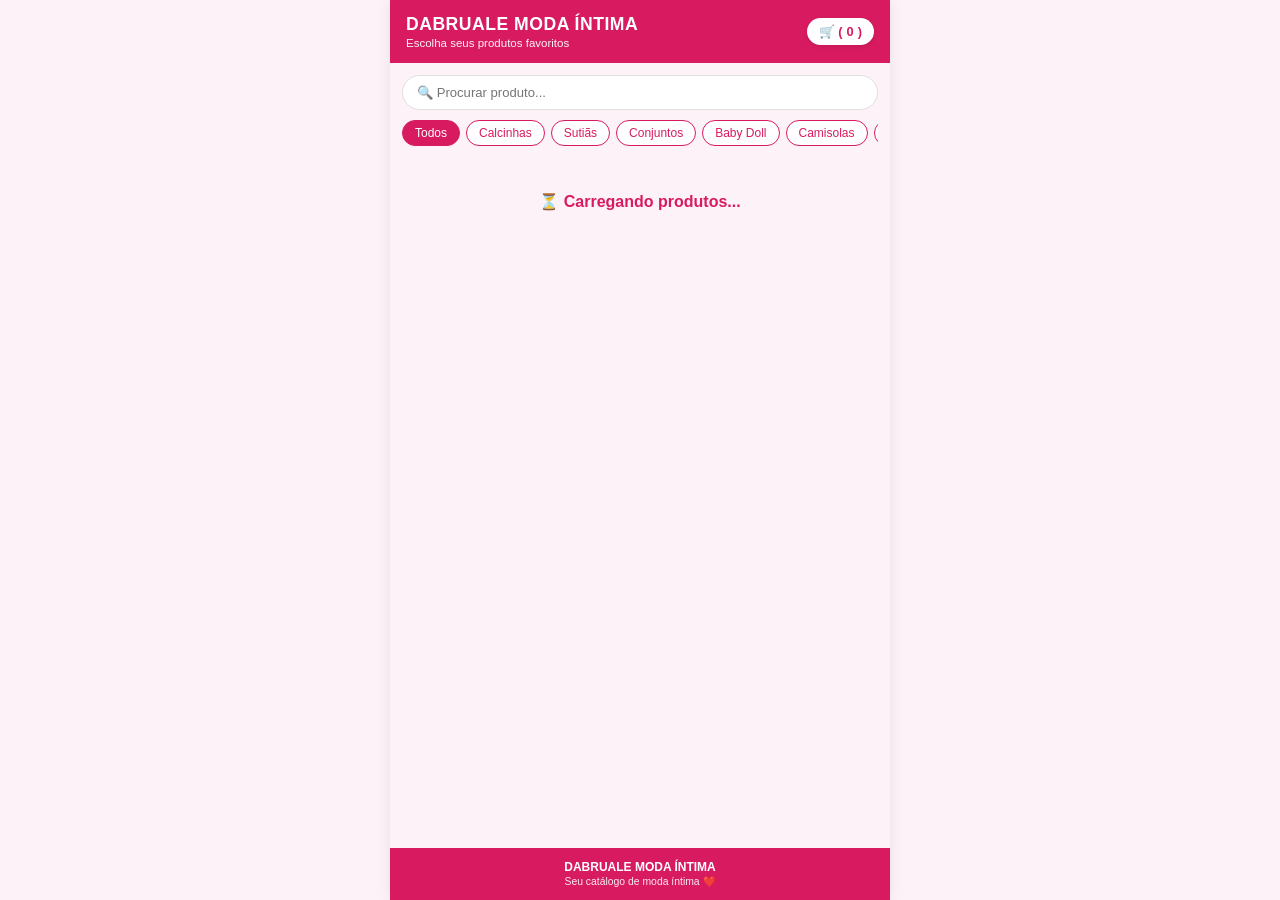
==== commit f1942615: "Update index.html" ====
--- a/index.html
+++ b/index.html
@@ -42,7 +42,6 @@
             margin: 0 auto;
         }
 
-        /* HEADER EXATAMENTE IGUAL À FOTO 2 */
         header {
             background-color: #d81b60;
             color: white;
@@ -148,7 +147,6 @@
             border: 1px solid #a5d6a7;
         }
 
-        /* LISTA VERTICAL DE PRODUTOS DA FOTO 2 */
         .produtos-grid {
             display: flex;
             flex-direction: column;
@@ -181,6 +179,7 @@
             object-fit: cover;
             border-radius: 8px;
             cursor: pointer;
+            background-color: #f8bbd0;
         }
 
         .miniaturas-container {
@@ -188,6 +187,7 @@
             gap: 4px;
             max-width: 85px;
             justify-content: center;
+            flex-wrap: wrap;
         }
 
         .thumb-img {
@@ -198,6 +198,7 @@
             border: 1px solid #ddd;
             cursor: pointer;
             opacity: 0.6;
+            background-color: #f8bbd0;
         }
 
         .thumb-img.ativa {
@@ -230,7 +231,6 @@
             margin: 2px 0;
         }
 
-        /* ELEMENTOS DA FOTO 2: SELECT DE TAMANHO + QTD - 1 + */
         .controles-produto {
             display: flex;
             align-items: center;
@@ -288,7 +288,7 @@
             margin-top: 4px;
         }
 
-        /* MODAL DO CARRINHO COM FORMULÁRIO DE ENTREGA */
+        /* MODAL DO CARRINHO */
         .modal-overlay {
             display: none;
             position: fixed;
@@ -328,6 +328,19 @@
             color: #d81b60;
         }
 
+        .btn-limpar-tudo {
+            background: #ffebee;
+            color: #c62828;
+            border: 1px solid #ef9a9a;
+            padding: 4px 8px;
+            border-radius: 6px;
+            font-size: 0.7rem;
+            cursor: pointer;
+            font-weight: bold;
+            margin-left: auto;
+            margin-right: 10px;
+        }
+
         .btn-fechar {
             background: none;
             border: none;
@@ -336,13 +349,17 @@
             color: #888;
         }
 
+        /* LISTA DOS ITENS NO CARRINHO */
         .itens-carrinho {
             display: flex;
             flex-direction: column;
             gap: 8px;
             margin-bottom: 12px;
-            max-height: 180px;
+            max-height: 220px;
             overflow-y: auto;
+            border-bottom: 1px dashed #e0e0e0;
+            padding-bottom: 10px;
+            min-height: 50px;
         }
 
         .item-carrinho {
@@ -373,6 +390,8 @@
             color: #d32f2f;
             cursor: pointer;
             font-weight: bold;
+            font-size: 1.1rem;
+            padding: 4px 8px;
         }
 
         .dados-cliente {
@@ -380,8 +399,7 @@
             flex-direction: column;
             gap: 8px;
             margin-bottom: 12px;
-            padding-top: 10px;
-            border-top: 1px dashed #e0e0e0;
+            padding-top: 4px;
         }
 
         .dados-cliente h3 {
@@ -477,7 +495,6 @@
 
     <div class="app-container">
 
-        <!-- topo exatamente como na foto 2 -->
         <header>
             <div>
                 <h1>DABRUALE MODA ÍNTIMA</h1>
@@ -502,15 +519,20 @@
                 <button class="btn-categoria" onclick="selecionarCategoria('Camisolas', this)">Camisolas</button>
                 <button class="btn-categoria" onclick="selecionarCategoria('Pijamas', this)">Pijamas</button>
                 <button class="btn-categoria" onclick="selecionarCategoria('Cuecas', this)">Cuecas</button>
+                <button class="btn-categoria" onclick="selecionarCategoria('Fitness', this)">Fitness</button>
+                <button class="btn-categoria" onclick="selecionarCategoria('Biquínis', this)">Biquínis</button>
+                <button class="btn-categoria" onclick="selecionarCategoria('Meias', this)">Meias</button>
             </div>
 
             <div class="aviso-tamanho-topo" id="boxAvisoTamanho">
                 <span></span>
             </div>
 
-            <div class="produtos-grid" id="gridProdutos">
-                <!-- Produtos em lista estilo foto 2 -->
-            </div>
+          <div class="produtos-grid" id="gridProdutos">
+    <p style="text-align:center; padding:30px; color:#d81b60; font-weight:bold;">
+        ⏳ Carregando produtos...
+    </p>
+</div>
         </main>
 
         <footer>
@@ -520,11 +542,12 @@
 
     </div>
 
-    <!-- MODAL DO CARRINHO (ITENS + FORMULÁRIO DE ENTREGA) -->
+    <!-- MODAL DO CARRINHO -->
     <div class="modal-overlay" id="modalCarrinho">
         <div class="modal-carrinho">
             <div class="modal-header">
                 <h2>🛒 Seu Carrinho</h2>
+                <button class="btn-limpar-tudo" onclick="esvaziarCarrinho()">🗑️ Esvaziar</button>
                 <button class="btn-fechar" onclick="fecharCarrinho()">✕</button>
             </div>
 
@@ -581,8 +604,8 @@
                 </div>
 
                 <div class="campo-grupo">
-                    <label for="clienteObs">Observações</label>
-                    <textarea id="clienteObs" placeholder="Especifique observações ou preferências de cores aqui..."></textarea>
+                    <label for="clienteObs">Observações / Detalhes do Tamanho</label>
+                    <textarea id="clienteObs" placeholder="Especifique tamanhos adicionais, preferências de cores ou detalhes da entrega aqui..."></textarea>
                 </div>
             </div>
 
@@ -595,7 +618,7 @@
         </div>
     </div>
 
-    <!-- MODAL FOTO AMPIADA -->
+    <!-- MODAL FOTO AMPLIADA -->
     <div class="modal-foto-overlay" id="modalFotoAmpliada" onclick="fecharFotoAmpliada()">
         <img class="modal-foto-conteudo" id="imgFotoAmpliada" src="" alt="Ampliada">
     </div>
@@ -621,10 +644,24 @@
         const db = firebase.database();
 
         let todosProdutos = [];
-        let carrinho = JSON.parse(localStorage.getItem('carrinhoDabruale')) || [];
+        let carrinho = [];
+
+        try {
+            const raw = localStorage.getItem('carrinhoDabruale');
+            if (raw) {
+                const parsed = JSON.parse(raw);
+                if (Array.isArray(parsed)) {
+                    carrinho = parsed.filter(i => i && typeof i === 'object' && i.nome);
+                }
+            }
+        } catch (e) {
+            carrinho = [];
+        }
+
         let categoriaAtual = 'Todos';
         let timerAviso = null;
         const NUMERO_WHATSAPP = "5565996719068";
+        const IMG_PADRAO = "https://via.placeholder.com/150/d81b60/ffffff?text=Dabruale";
 
         document.addEventListener("DOMContentLoaded", () => {
             atualizarContadorCarrinho();
@@ -641,6 +678,26 @@
             });
         });
 
+        function obterListaImagens(prod) {
+            let lista = [];
+
+            if (Array.isArray(prod.imagens)) {
+                lista = prod.imagens.filter(url => url && typeof url === 'string' && url.trim() !== '');
+            } else if (prod.imagens && typeof prod.imagens === 'object') {
+                lista = Object.values(prod.imagens).filter(url => url && typeof url === 'string' && url.trim() !== '');
+            }
+
+            const camposPossiveis = ['imagem', 'imagem1', 'imagem2', 'imagem3', 'imagem4', 'imagem5', 'foto', 'foto1', 'foto2', 'foto3', 'url', 'url1', 'url2', 'url3'];
+            camposPossiveis.forEach(key => {
+                if (prod[key] && typeof prod[key] === 'string' && prod[key].trim() !== '' && !lista.includes(prod[key])) {
+                    lista.push(prod[key]);
+                }
+            });
+
+            if (lista.length === 0) lista.push(IMG_PADRAO);
+            return lista;
+        }
+
         function selecionarCategoria(cat, elemento) {
             categoriaAtual = cat;
             document.querySelectorAll('.btn-categoria').forEach(btn => btn.classList.remove('ativo'));
@@ -696,37 +753,36 @@
             const termoBusca = document.getElementById("inputBusca").value.toLowerCase();
             grid.innerHTML = "";
 
+            // Filtra e remove produtos fantasma/corrompidos sem nome
             const filtrados = todosProdutos.filter(prod => {
-                const combinaCat = categoriaAtual === 'Todos' || (prod.categoria && prod.categoria.toLowerCase().includes(categoriaAtual.toLowerCase()));
+                if (!prod || !prod.nome || typeof prod.nome !== 'string' || prod.nome.trim() === '') return false;
+
+                const catProd = (prod.categoria || "").toLowerCase();
+                const catFiltro = categoriaAtual.toLowerCase();
+                const combinaCat = categoriaAtual === 'Todos' || catProd.includes(catFiltro);
                 const combinaBusca = (prod.nome || "").toLowerCase().includes(termoBusca);
+
                 return combinaCat && combinaBusca;
             });
 
             if (filtrados.length === 0) {
-                grid.innerHTML = "<p style='text-align:center; padding:20px; color:#888; font-size:0.85rem;'>Nenhum produto encontrado.</p>";
+                grid.innerHTML = "<p style='text-align:center; padding:20px; color:#888; font-size:0.85rem;'>Nenhum produto encontrado nesta categoria.</p>";
                 return;
             }
 
             filtrados.forEach(prod => {
-                let listaImagens = [];
-                if (Array.isArray(prod.imagens) && prod.imagens.length > 0) {
-                    listaImagens = prod.imagens;
-                } else {
-                    if (prod.imagem) listaImagens.push(prod.imagem);
-                    if (prod.imagem2) listaImagens.push(prod.imagem2);
-                    if (prod.imagem3) listaImagens.push(prod.imagem3);
-                }
-
-                if (listaImagens.length === 0) listaImagens.push('https://via.placeholder.com/85');
-
+                const listaImagens = obterListaImagens(prod);
                 const imgPrincipal = listaImagens[0];
-                const precoFormatado = parseFloat(prod.preco || 0).toFixed(2).replace('.', ',');
+                const precoNum = parseFloat(String(prod.preco || 0).replace(',', '.')) || 0;
+                const precoFormatado = precoNum.toFixed(2).replace('.', ',');
 
                 let htmlMiniaturas = '';
                 if (listaImagens.length > 1) {
                     htmlMiniaturas = `<div class="miniaturas-container">` + 
                         listaImagens.map((url, idx) => `
-                            <img src="${url}" class="thumb-img ${idx === 0 ? 'ativa' : ''}" onclick="trocarFoto('${prod.id}', '${url}', this)">
+                            <img src="${url}" class="thumb-img ${idx === 0 ? 'ativa' : ''}" 
+                                 onclick="trocarFoto('${prod.id}', '${url}', this)"
+                                 onerror="this.onerror=null; this.src='${IMG_PADRAO}';">
                         `).join('') + `</div>`;
                 }
 
@@ -742,7 +798,9 @@
                 card.className = "card-produto";
                 card.innerHTML = `
                     <div class="foto-box">
-                        <img id="img-main-${prod.id}" class="img-principal" src="${imgPrincipal}" alt="${prod.nome}" onclick="abrirFotoAmpliada(this.src)">
+                        <img id="img-main-${prod.id}" class="img-principal" src="${imgPrincipal}" alt="${prod.nome}" 
+                             onclick="abrirFotoAmpliada(this.src)"
+                             onerror="this.onerror=null; this.src='${IMG_PADRAO}';">
                         ${htmlMiniaturas}
                     </div>
                     <div class="detalhes-produto">
@@ -783,6 +841,7 @@
 
             const qtdEl = document.getElementById(`qtd-${id}`);
             const quantidade = qtdEl ? parseInt(qtdEl.textContent) || 1 : 1;
+            const precoNum = parseFloat(String(produto.preco || 0).replace(',', '.')) || 0;
 
             const itemExistente = carrinho.find(item => item.id === id && item.tamanho === tamanhoSelecionado);
 
@@ -791,8 +850,8 @@
             } else {
                 carrinho.push({
                     id: produto.id,
-                    nome: produto.nome,
-                    preco: parseFloat(produto.preco || 0),
+                    nome: produto.nome || "Produto",
+                    preco: precoNum,
                     tamanho: tamanhoSelecionado,
                     quantidade: quantidade
                 });
@@ -808,7 +867,7 @@
         }
 
         function atualizarContadorCarrinho() {
-            const totalItens = carrinho.reduce((acc, item) => acc + item.quantidade, 0);
+            const totalItens = carrinho.reduce((acc, item) => acc + (parseInt(item.quantidade) || 0), 0);
             document.getElementById('countCarrinho').textContent = totalItens;
         }
 
@@ -819,6 +878,13 @@
 
         function fecharCarrinho() {
             document.getElementById('modalCarrinho').style.display = 'none';
+        }
+
+        function esvaziarCarrinho() {
+            carrinho = [];
+            salvarCarrinho();
+            atualizarContadorCarrinho();
+            renderizarItensCarrinho();
         }
 
         function removerDoCarrinho(index) {
@@ -834,37 +900,39 @@
 
             if (!container) return;
 
-            if (carrinho.length === 0) {
-                container.innerHTML = "<p style='text-align:center; color:#888; padding:10px; font-size:0.8rem;'>Seu carrinho está vazio.</p>";
+            if (!Array.isArray(carrinho) || carrinho.length === 0) {
+                container.innerHTML = "<p style='text-align:center; color:#888; padding:12px; font-size:0.8rem;'>Seu carrinho está vazio.</p>";
                 if (totalEl) totalEl.textContent = "R$ 0,00";
                 return;
             }
 
-            container.innerHTML = "";
+            let htmlContent = "";
             let total = 0;
 
             carrinho.forEach((item, index) => {
-                const subtotal = (item.preco || 0) * (item.quantidade || 1);
+                let precoNum = typeof item.preco === 'number' ? item.preco : (parseFloat(String(item.preco || 0).replace(',', '.')) || 0);
+                const qtdNum = parseInt(item.quantidade) || 1;
+                const subtotal = precoNum * qtdNum;
                 total += subtotal;
 
-                const itemDiv = document.createElement('div');
-                itemDiv.className = 'item-carrinho';
-                itemDiv.innerHTML = `
-                    <div>
-                        <strong>${item.nome}</strong><br>
-                        <span class="badge-tamanho">Tamanho: ${item.tamanho}</span><br>
-                        <span style="font-size:0.72rem; color:#666;">Qtd: ${item.quantidade} x R$ ${item.preco.toFixed(2).replace('.', ',')}</span>
+                htmlContent += `
+                    <div class="item-carrinho">
+                        <div>
+                            <strong>${item.nome || 'Produto'}</strong><br>
+                            <span class="badge-tamanho">Tamanho: ${item.tamanho || 'N/A'}</span><br>
+                            <span style="font-size:0.72rem; color:#666;">Qtd: ${qtdNum} x R$ ${precoNum.toFixed(2).replace('.', ',')}</span>
+                        </div>
+                        <button class="btn-remover" title="Remover item" onclick="removerDoCarrinho(${index})">✕</button>
                     </div>
-                    <button class="btn-remover" onclick="removerDoCarrinho(${index})">✕</button>
                 `;
-                container.appendChild(itemDiv);
             });
 
+            container.innerHTML = htmlContent;
             if (totalEl) totalEl.textContent = `R$ ${total.toFixed(2).replace('.', ',')}`;
         }
 
         function enviarPedidoWhatsapp() {
-            if (carrinho.length === 0) {
+            if (!Array.isArray(carrinho) || carrinho.length === 0) {
                 mostrarAviso("⚠️ Seu carrinho está vazio!", true);
                 return;
             }
@@ -890,9 +958,11 @@
 
             let total = 0;
             carrinho.forEach((item, index) => {
-                const subtotal = (item.preco || 0) * (item.quantidade || 1);
+                let precoNum = typeof item.preco === 'number' ? item.preco : (parseFloat(String(item.preco || 0).replace(',', '.')) || 0);
+                const qtdNum = parseInt(item.quantidade) || 1;
+                const subtotal = precoNum * qtdNum;
                 total += subtotal;
-                texto += `${index + 1}. *${item.nome}*\n   • Tam: ${item.tamanho} | Qtd: ${item.quantidade} | Subtotal: R$ ${subtotal.toFixed(2).replace('.', ',')}\n`;
+                texto += `${index + 1}. *${item.nome}*\n   • Tam: ${item.tamanho} | Qtd: ${qtdNum} | Subtotal: R$ ${subtotal.toFixed(2).replace('.', ',')}\n`;
             });
 
             texto += `\n*TOTAL:* R$ ${total.toFixed(2).replace('.', ',')}\n\n`;
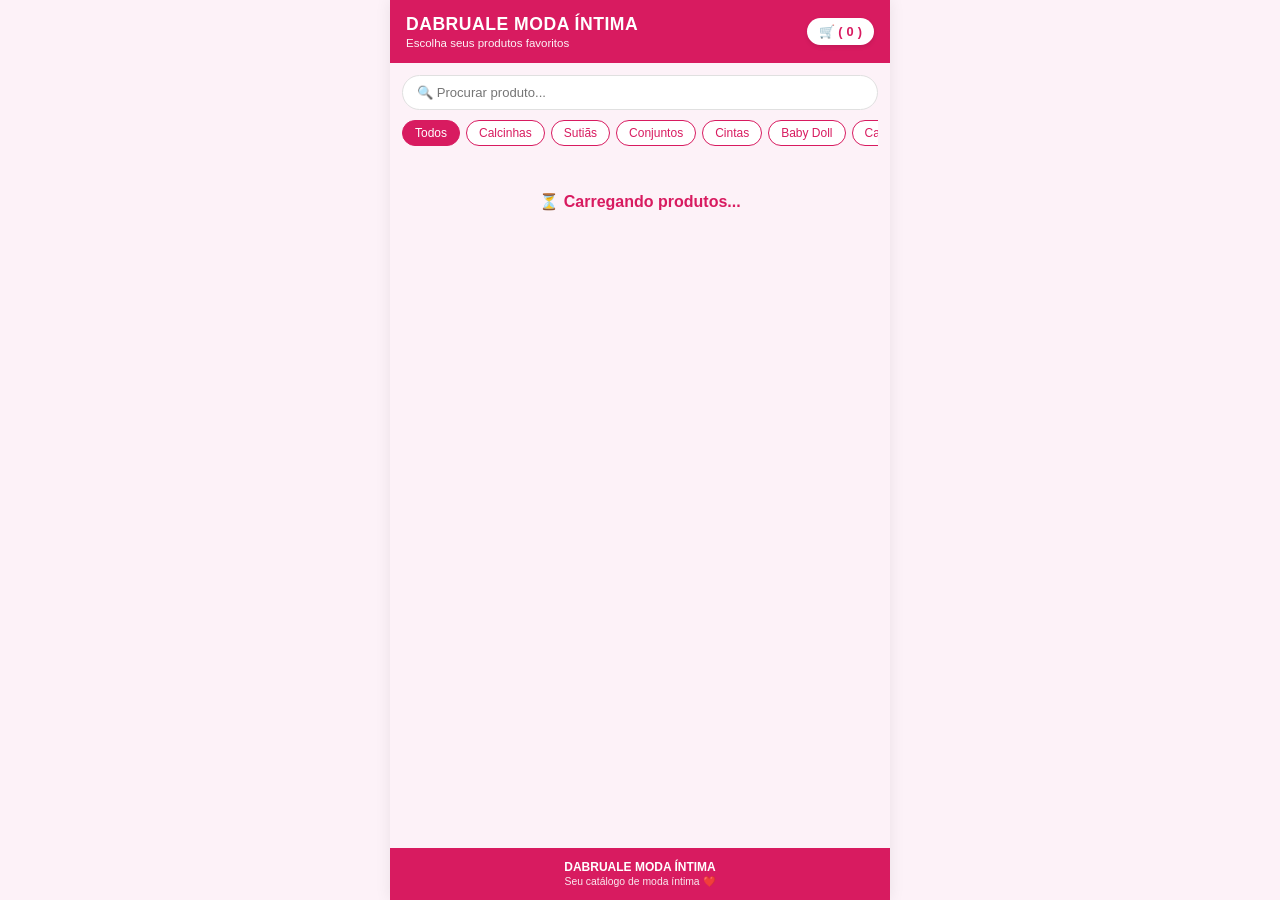
==== commit b884d941: "Update index.html" ====
--- a/index.html
+++ b/index.html
@@ -510,11 +510,13 @@
                 <input type="text" id="inputBusca" placeholder="🔍 Procurar produto..." oninput="filtrarProdutos()">
             </div>
 
+            <!-- CATEGORIAS -->
             <div class="categorias-container" id="containerCategorias">
                 <button class="btn-categoria ativo" onclick="selecionarCategoria('Todos', this)">Todos</button>
                 <button class="btn-categoria" onclick="selecionarCategoria('Calcinhas', this)">Calcinhas</button>
                 <button class="btn-categoria" onclick="selecionarCategoria('Sutiãs', this)">Sutiãs</button>
                 <button class="btn-categoria" onclick="selecionarCategoria('Conjuntos', this)">Conjuntos</button>
+                <button class="btn-categoria" onclick="selecionarCategoria('Cintas', this)">Cintas</button>
                 <button class="btn-categoria" onclick="selecionarCategoria('Baby Doll', this)">Baby Doll</button>
                 <button class="btn-categoria" onclick="selecionarCategoria('Camisolas', this)">Camisolas</button>
                 <button class="btn-categoria" onclick="selecionarCategoria('Pijamas', this)">Pijamas</button>
@@ -528,11 +530,11 @@
                 <span></span>
             </div>
 
-          <div class="produtos-grid" id="gridProdutos">
-    <p style="text-align:center; padding:30px; color:#d81b60; font-weight:bold;">
-        ⏳ Carregando produtos...
-    </p>
-</div>
+            <div class="produtos-grid" id="gridProdutos">
+                <p style="text-align:center; padding:30px; color:#d81b60; font-weight:bold;">
+                    ⏳ Carregando produtos...
+                </p>
+            </div>
         </main>
 
         <footer>
@@ -678,6 +680,16 @@
             });
         });
 
+        function otimizarUrlCloudinary(url) {
+            if (!url || typeof url !== 'string') return url;
+            if (url.includes('res.cloudinary.com') && url.includes('/upload/')) {
+                if (!url.includes('f_auto')) {
+                    return url.replace('/upload/', '/upload/f_auto,q_auto,w_500/');
+                }
+            }
+            return url;
+        }
+
         function obterListaImagens(prod) {
             let lista = [];
 
@@ -695,7 +707,8 @@
             });
 
             if (lista.length === 0) lista.push(IMG_PADRAO);
-            return lista;
+
+            return lista.map(url => otimizarUrlCloudinary(url));
         }
 
         function selecionarCategoria(cat, elemento) {
@@ -753,7 +766,6 @@
             const termoBusca = document.getElementById("inputBusca").value.toLowerCase();
             grid.innerHTML = "";
 
-            // Filtra e remove produtos fantasma/corrompidos sem nome
             const filtrados = todosProdutos.filter(prod => {
                 if (!prod || !prod.nome || typeof prod.nome !== 'string' || prod.nome.trim() === '') return false;
 
@@ -920,9 +932,12 @@
                         <div>
                             <strong>${item.nome || 'Produto'}</strong><br>
                             <span class="badge-tamanho">Tamanho: ${item.tamanho || 'N/A'}</span><br>
-                            <span style="font-size:0.72rem; color:#666;">Qtd: ${qtdNum} x R$ ${precoNum.toFixed(2).replace('.', ',')}</span>
+                            <small>Qtd: ${qtdNum} x R$ ${precoNum.toFixed(2).replace('.', ',')}</small>
                         </div>
-                        <button class="btn-remover" title="Remover item" onclick="removerDoCarrinho(${index})">✕</button>
+                        <div style="display: flex; align-items: center; gap: 8px;">
+                            <strong>R$ ${subtotal.toFixed(2).replace('.', ',')}</strong>
+                            <button class="btn-remover" onclick="removerDoCarrinho(${index})">✕</button>
+                        </div>
                     </div>
                 `;
             });
@@ -933,7 +948,7 @@
 
         function enviarPedidoWhatsapp() {
             if (!Array.isArray(carrinho) || carrinho.length === 0) {
-                mostrarAviso("⚠️ Seu carrinho está vazio!", true);
+                alert("Seu carrinho está vazio!");
                 return;
             }
 
@@ -941,40 +956,41 @@
             const rua = document.getElementById('clienteRua').value.trim();
             const numero = document.getElementById('clienteNumero').value.trim();
             const bairro = document.getElementById('clienteBairro').value.trim();
-            const cepRef = document.getElementById('clienteCepRef').value.trim();
             const cidade = document.getElementById('clienteCidade').value.trim();
             const estado = document.getElementById('clienteEstado').value.trim();
             const pagamento = document.getElementById('clientePagamento').value;
+            const cepRef = document.getElementById('clienteCepRef').value.trim();
             const obs = document.getElementById('clienteObs').value.trim();
 
             if (!nome || !rua || !numero || !bairro || !cidade || !estado) {
-                mostrarAviso("⚠️ Preencha todos os campos obrigatórios (*)", true);
+                alert("Por favor, preencha todos os campos obrigatórios (*).");
                 return;
             }
 
-            let texto = `*NOVO PEDIDO - DABRUALE MODA ÍNTIMA*\n\n`;
-            texto += `*Cliente:* ${nome}\n\n`;
-            texto += `*PRODUTOS:*\n`;
-
+            let mensagem = `*NOVO PEDIDO - DABRUALE MODA ÍNTIMA*\n\n`;
+            mensagem += `👤 *Cliente:* ${nome}\n`;
+            mensagem += `📍 *Endereço:* ${rua}, Nº ${numero} - ${bairro}\n`;
+            mensagem += `🏙️ *Cidade/UF:* ${cidade}/${estado}\n`;
+            if (cepRef) mensagem += `📌 *Ref/CEP:* ${cepRef}\n`;
+            mensagem += `💳 *Pagamento:* ${pagamento}\n`;
+            if (obs) mensagem += `📝 *Obs:* ${obs}\n`;
+
+            mensagem += `\n🛒 *ITENS DO PEDIDO:*\n`;
             let total = 0;
-            carrinho.forEach((item, index) => {
+            carrinho.forEach((item, i) => {
                 let precoNum = typeof item.preco === 'number' ? item.preco : (parseFloat(String(item.preco || 0).replace(',', '.')) || 0);
-                const qtdNum = parseInt(item.quantidade) || 1;
-                const subtotal = precoNum * qtdNum;
+                let qtdNum = parseInt(item.quantidade) || 1;
+                let subtotal = precoNum * qtdNum;
                 total += subtotal;
-                texto += `${index + 1}. *${item.nome}*\n   • Tam: ${item.tamanho} | Qtd: ${qtdNum} | Subtotal: R$ ${subtotal.toFixed(2).replace('.', ',')}\n`;
+                mensagem += `${i + 1}. *${item.nome}* | Tam: ${item.tamanho} | Qtd: ${qtdNum} x R$ ${precoNum.toFixed(2).replace('.', ',')} = R$ ${subtotal.toFixed(2).replace('.', ',')}\n`;
             });
 
-            texto += `\n*TOTAL:* R$ ${total.toFixed(2).replace('.', ',')}\n\n`;
-            texto += `*ENTREGA:*\n${rua}, Nº ${numero} - ${bairro}\n`;
-            if (cepRef) texto += `Ref/CEP: ${cepRef}\n`;
-            texto += `${cidade}/${estado}\n\n`;
-            texto += `*Pagamento:* ${pagamento}\n`;
-            if (obs) texto += `*Obs:* ${obs}\n`;
-
-            const link = `https://api.whatsapp.com/send?phone=${NUMERO_WHATSAPP}&text=${encodeURIComponent(texto)}`;
-            window.open(link, '_blank');
+            mensagem += `\n💰 *TOTAL:* R$ ${total.toFixed(2).replace('.', ',')}`;
+
+            const linkWhatsapp = `https://wa.me/${NUMERO_WHATSAPP}?text=${encodeURIComponent(mensagem)}`;
+            window.open(linkWhatsapp, '_blank');
         }
     </script>
 </body>
+
 </html>
